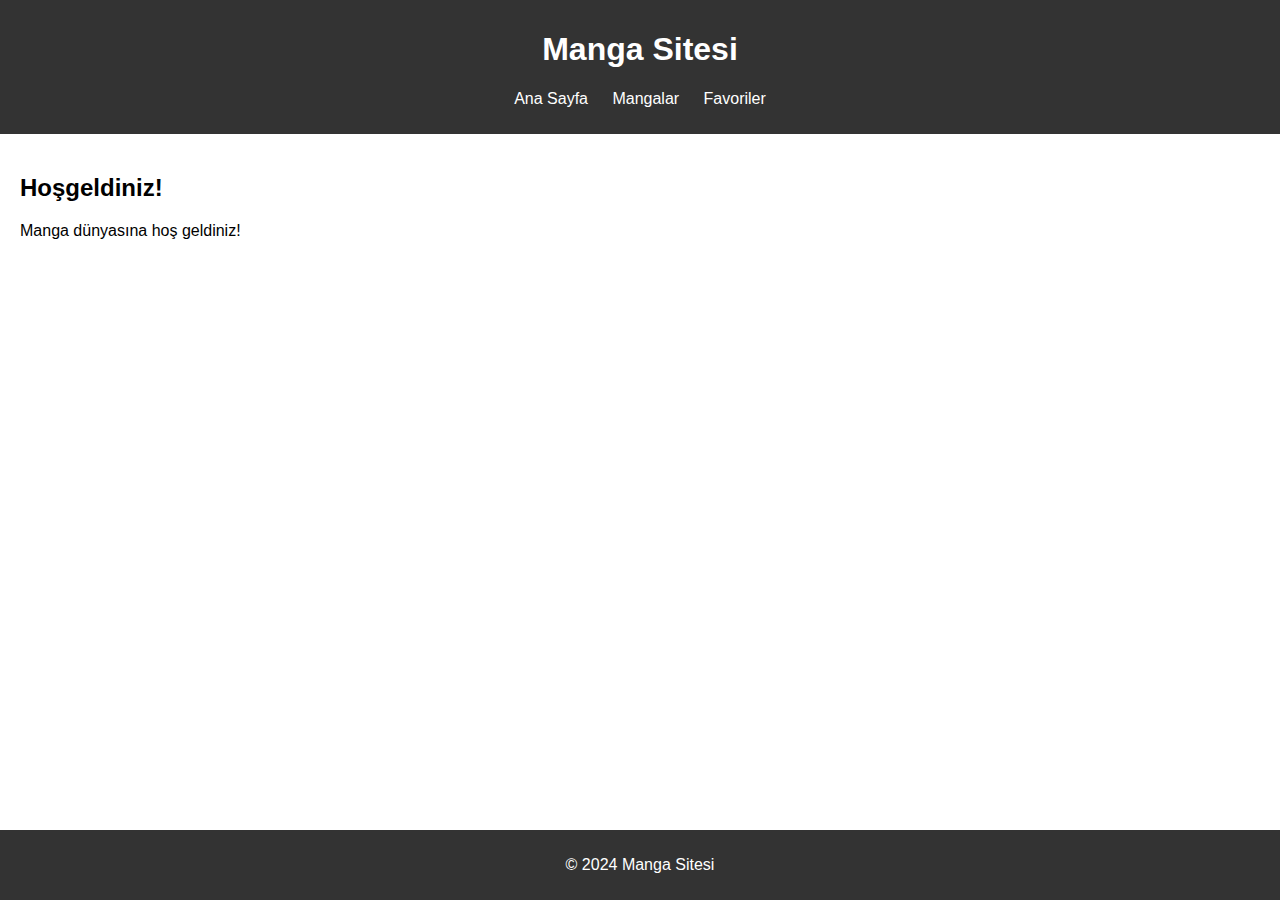
==== index.html @ 0766583d "Basic website kurulum" ====
<!DOCTYPE html>
<html lang="en">
<head>
    <meta charset="UTF-8">
    <meta name="viewport" content="width=device-width, initial-scale=1.0">
    <link rel="stylesheet" href="styles/main.css">
    <title>Manga Sitesi</title>
</head>
<body>
    <header>
        <h1>Manga Sitesi</h1>
        <nav>
            <ul>
                <li><a href="index.html">Ana Sayfa</a></li>
                <li><a href="manga_list.html">Mangalar</a></li>
                <li><a href="favorites.html">Favoriler</a></li>
            </ul>
        </nav>
    </header>
    <main>
        <section>
            <h2>Hoşgeldiniz!</h2>
            <p>Manga dünyasına hoş geldiniz!</p>
        </section>
    </main>
    <footer>
        <p>&copy; 2024 Manga Sitesi</p>
    </footer>
    <script src="scripts/main.js"></script>
</body>
</html>
---- styles/main.css ----
body {
    font-family: Arial, sans-serif;
    margin: 0;
    padding: 0;
}

header {
    background-color: #333;
    color: white;
    padding: 10px 0;
    text-align: center;
}

nav ul {
    list-style: none;
    padding: 0;
}

nav ul li {
    display: inline;
    margin: 0 10px;
}

nav ul li a {
    color: white;
    text-decoration: none;
}

main {
    padding: 20px;
}

footer {
    background-color: #333;
    color: white;
    text-align: center;
    padding: 10px 0;
    position: fixed;
    bottom: 0;
    width: 100%;
}
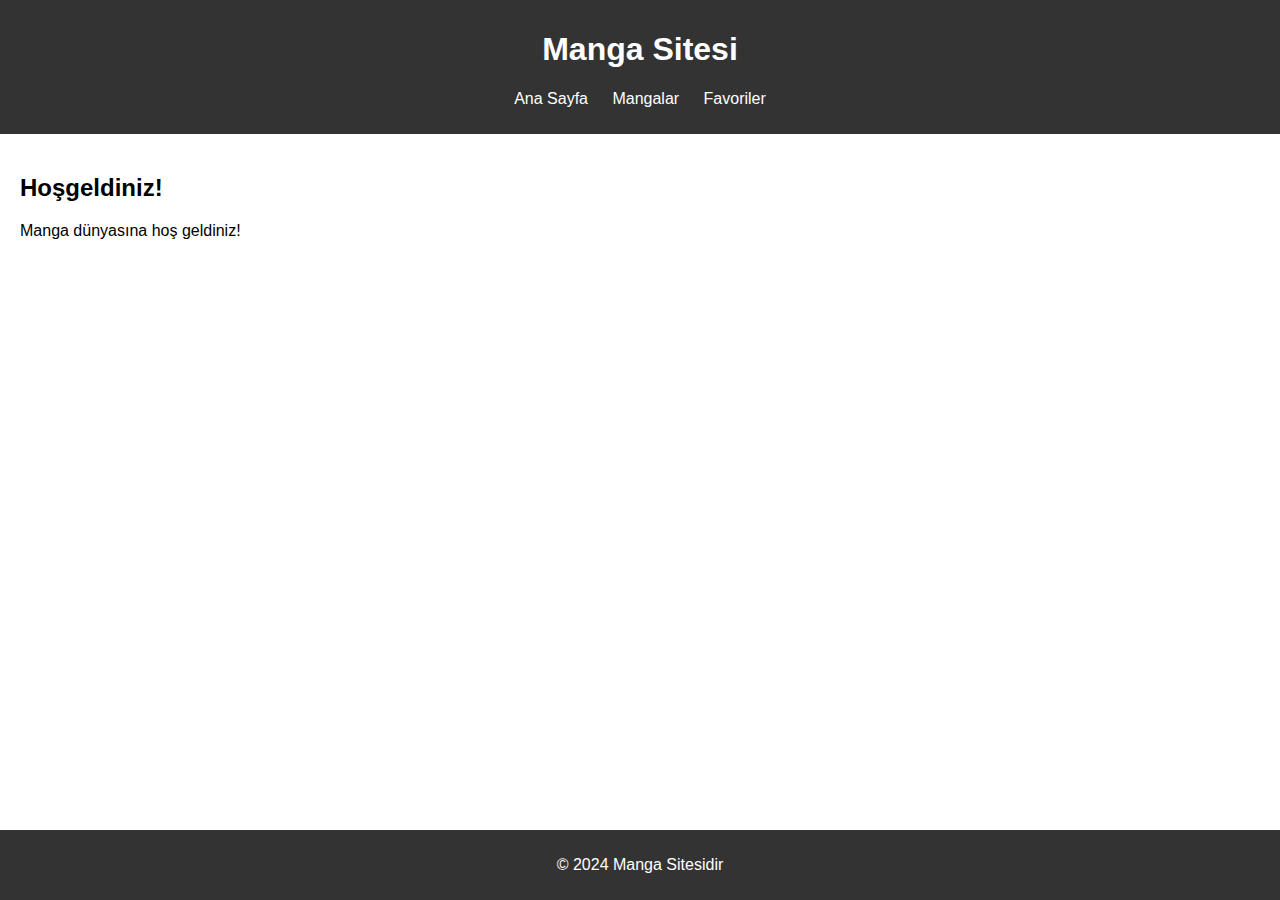
==== commit 49828c65: "Update index.html" ====
--- a/index.html
+++ b/index.html
@@ -24,7 +24,7 @@
         </section>
     </main>
     <footer>
-        <p>&copy; 2024 Manga Sitesi</p>
+        <p>&copy; 2024 Manga Sitesidir</p>
     </footer>
     <script src="scripts/main.js"></script>
 </body>
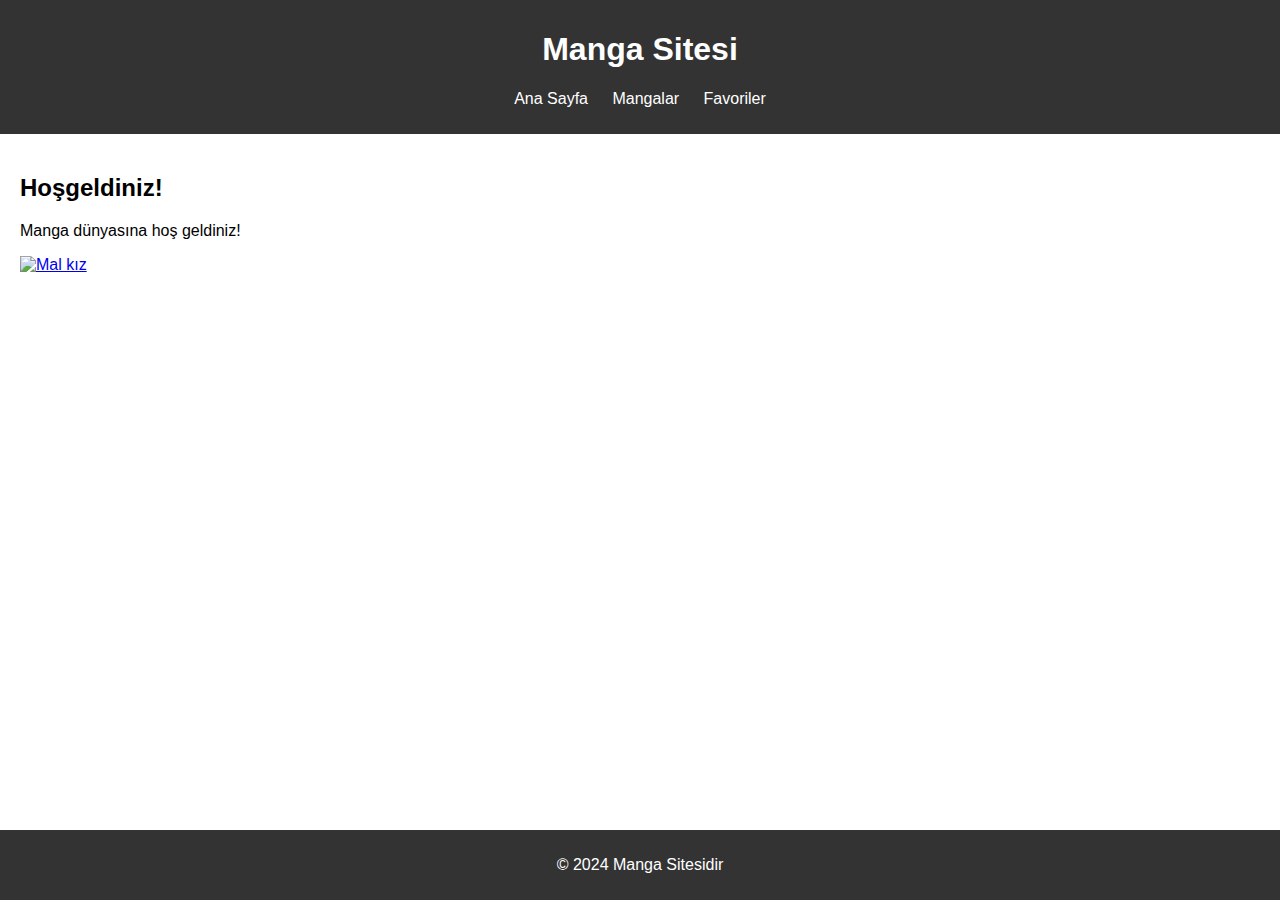
==== commit ed9c6e44: "Update index.html" ====
--- a/index.html
+++ b/index.html
@@ -22,6 +22,9 @@
             <h2>Hoşgeldiniz!</h2>
             <p>Manga dünyasına hoş geldiniz!</p>
         </section>
+        <instagram>
+            <a href="https://www.instagram.com/reel/C8y9fevMBhE/" title="Hiranurun Süper Düper videosu"><img src="https://instagram.fist6-3.fna.fbcdn.net/v/t51.29350-15/449508688_1008516987380779_1663386368478925696_n.jpg?stp=dst-jpg_e15&efg=eyJ2ZW5jb2RlX3RhZyI6ImltYWdlX3VybGdlbi40MTZ4NzQwLnNkci5mMjkzNTAifQ&_nc_ht=instagram.fist6-3.fna.fbcdn.net&_nc_cat=107&_nc_ohc=QTbMZFG2xTEQ7kNvgHdjZDQ&edm=AEhyXUkBAAAA&ccb=7-5&ig_cache_key=MzQwMTA1MTExMjc2MzAzNzc2NA%3D%3D.2-ccb7-5&oh=00_AYDU4m7HnQqN7bRWrhSc-n29HShZ0WXzjg9YApiNE3A1Bw&oe=668CB36A&_nc_sid=8f1549" alt="Mal kız" sizes="250px" srcset=""></a>
+        </instagram>
     </main>
     <footer>
         <p>&copy; 2024 Manga Sitesidir</p>
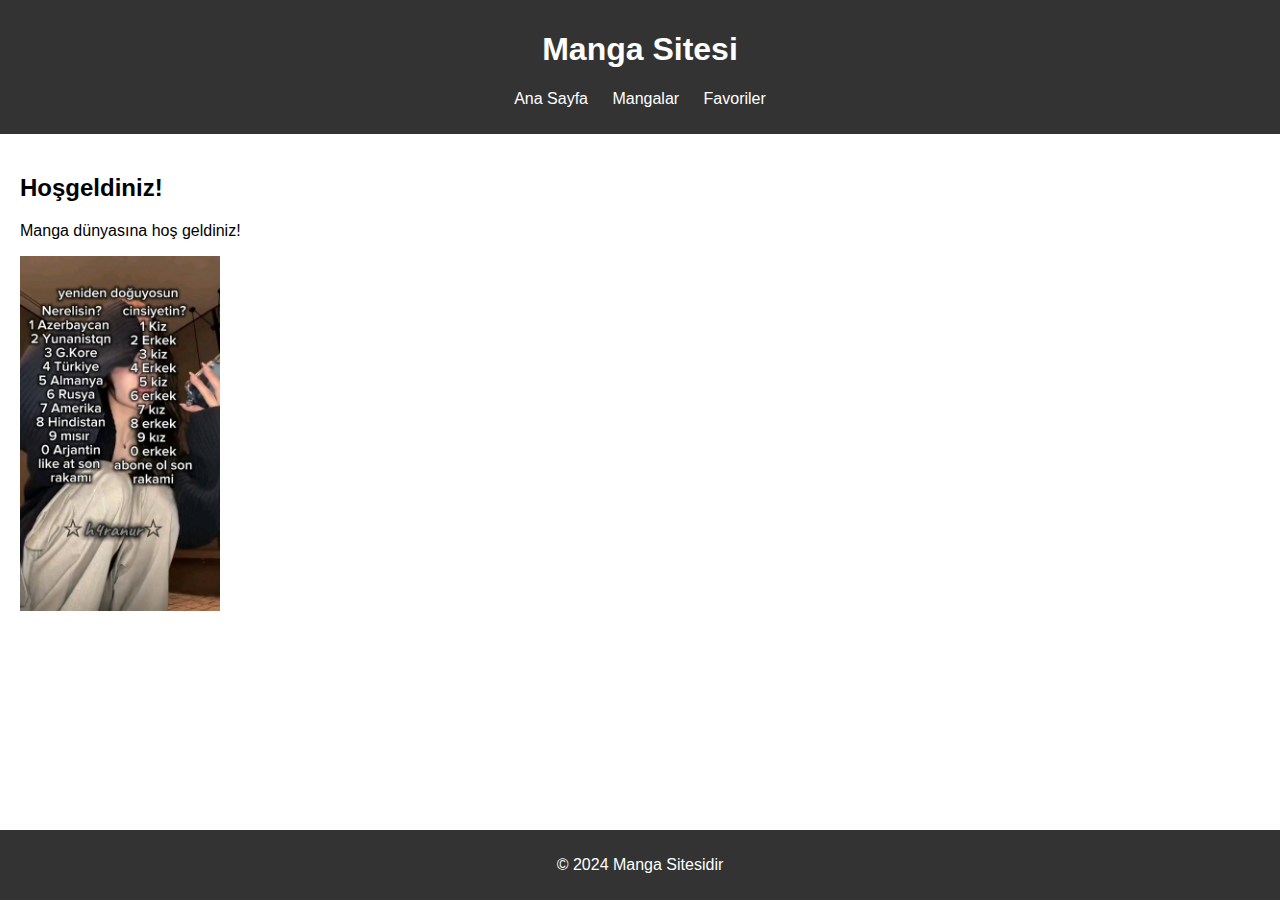
==== commit f59ac94a: "hiranurun ins" ====
--- a/index.html
+++ b/index.html
@@ -23,7 +23,7 @@
             <p>Manga dünyasına hoş geldiniz!</p>
         </section>
         <instagram>
-            <a href="https://www.instagram.com/reel/C8y9fevMBhE/" title="Hiranurun Süper Düper videosu"><img src="https://instagram.fist6-3.fna.fbcdn.net/v/t51.29350-15/449508688_1008516987380779_1663386368478925696_n.jpg?stp=dst-jpg_e15&efg=eyJ2ZW5jb2RlX3RhZyI6ImltYWdlX3VybGdlbi40MTZ4NzQwLnNkci5mMjkzNTAifQ&_nc_ht=instagram.fist6-3.fna.fbcdn.net&_nc_cat=107&_nc_ohc=QTbMZFG2xTEQ7kNvgHdjZDQ&edm=AEhyXUkBAAAA&ccb=7-5&ig_cache_key=MzQwMTA1MTExMjc2MzAzNzc2NA%3D%3D.2-ccb7-5&oh=00_AYDU4m7HnQqN7bRWrhSc-n29HShZ0WXzjg9YApiNE3A1Bw&oe=668CB36A&_nc_sid=8f1549" alt="Mal kız" sizes="250px" srcset=""></a>
+            <a href="https://www.instagram.com/reel/C8y9fevMBhE/" title="Hiranurun Süper Düper videosu"><img src="images/hiranur.jpg" alt="Mal kız" sizes="250px" srcset=""></a>
         </instagram>
     </main>
     <footer>
--- a/styles/main.css
+++ b/styles/main.css
@@ -29,6 +29,26 @@
 main {
     padding: 20px;
 }
+instagram{
+    display: flex;
+    flex-direction: column;
+    align-items: left;
+    
+}
+instagram a{
+    display: contents;
+    padding: auto;
+    border: #333 solid;
+}
+instagram a img{
+    width: 200px;
+}
+instagram a img:hover{
+    transition: 0.5s;
+    padding-left: 20px;
+    padding-top: 20px;
+    width: 150px;
+}
 
 footer {
     background-color: #333;
